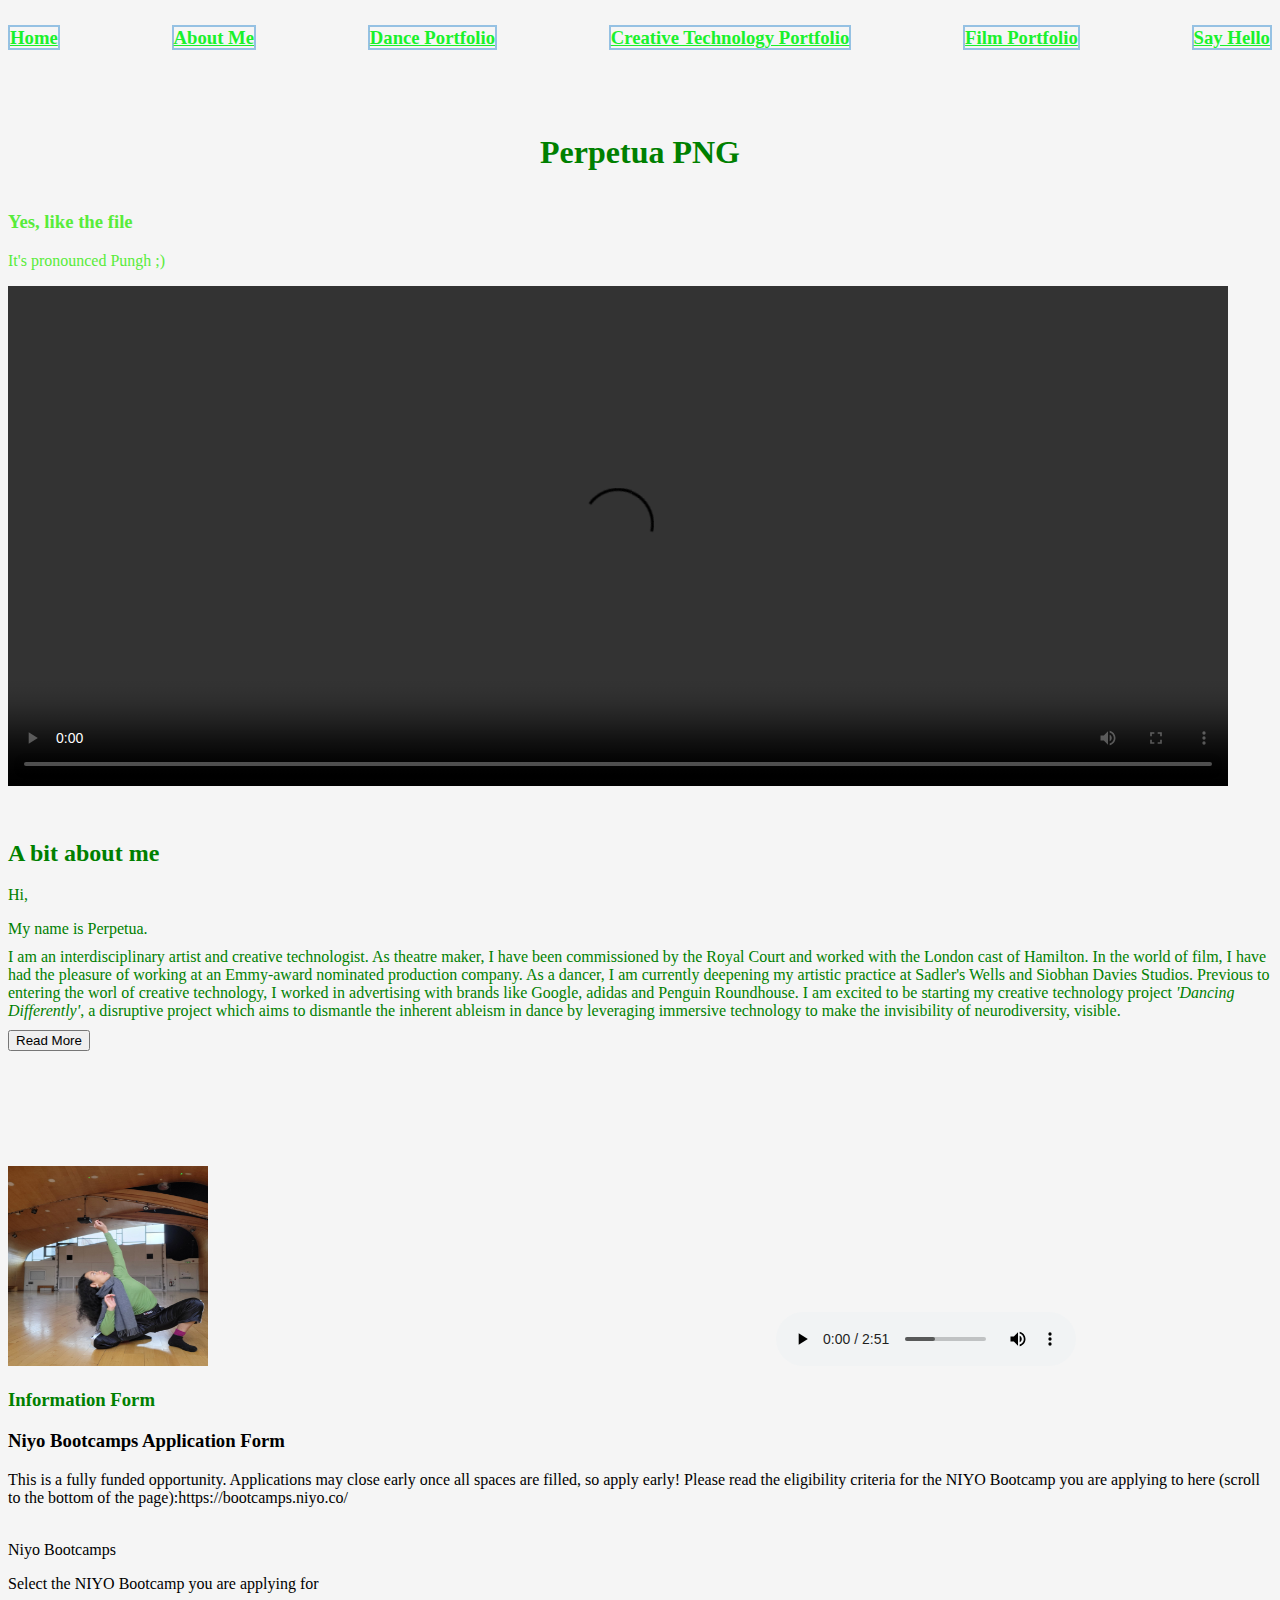
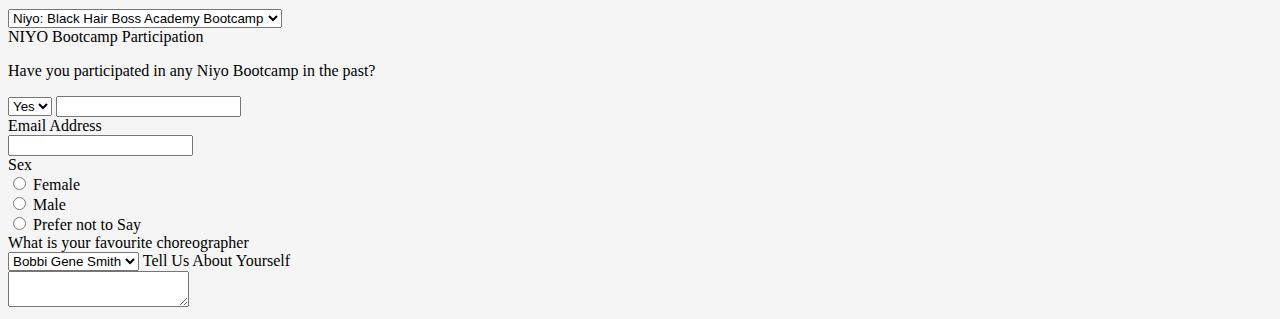
==== Index.html @ 3bb40b98 "On branch main  Initial commit Changes to be committed: 	new file:   Audio.mp3 	new file:   Index.ht" ====
<!DOCTYPE html>
<meta charset="utf-8"
<html>
    <head>
       <link rel="stylesheet" href="style.css">
       <title>Perpetua Png Portfolio</title>
    </head>
    <body>
    <header>
        <nav class="navbar">
            <!--Where do I put the meta viewport info?-->
           <h3><a href="">Home</a></h3>
            <!--How to I do the target_blank for my 'About Me' page?-->
            <h3><a href="#about.html">About Me</a></h3>
            <h3><a href="">Dance Portfolio</a></h3>
            <h3><a href="">Creative Technology Portfolio</a></h3>
            <h3><a href="">Film Portfolio</a></h3>
            <h3><a href="mailto:hello@perpetuathecreative.com">Say Hello</a></h3>
        </nav>
    </header>
    <h1 class="header"style="font-size: 70 px; color:green;"> Perpetua PNG</h1>
    <h3 style="color:rgb(88, 236, 58)">Yes, like the file</h3> 
    <p style="color:rgb(88, 236, 58)">It's pronounced Pungh ;)</p>
    <video width="1220" height="500" controls>
        <source src="STG_flash.mp4" type="video/mp4">
        Your browser does not support the video tag.
    </video>
    <h2 style="color: green;">A bit about me</h2>
  <div class="para">
    <p style="color:green">Hi,</p>
    <p class="tightparagraph"style="color:green">My name is Perpetua.</p>
    <p class="tightparagraph"style="color:green">I am an interdisciplinary artist and creative technologist. As theatre maker, I have been commissioned by the Royal Court and worked with the London cast of Hamilton. In the world of film, I have had the pleasure of working at an Emmy-award nominated production company. As a dancer, I am currently deepening my artistic practice at Sadler's Wells and Siobhan Davies Studios. Previous to entering the worl of creative technology, I worked in advertising with brands like Google, adidas and Penguin Roundhouse. I am excited to be starting my creative technology project <em>'Dancing Differently'</em>, a disruptive project which aims to dismantle the inherent ableism in dance by leveraging immersive technology to make the invisibility of neurodiversity, visible.</p>
    <button>Read More</button>    
</div>
    <img src="dance_image.jpg"class="myImage"><alt="a young mixed race woman with a bright green top and black silk trousers in an open dance studio squatting, her eyes gazing towards both arms which are bent towards the ceiling"/>
    <iframe width="560" height="315" src="https://www.youtube.com/embed/eIAHtb4bmBg?si=Ekfw_MVyRn19LBAZ" title="YouTube video player" frameborder="0" allow="accelerometer; autoplay; clipboard-write; encrypted-media; gyroscope; picture-in-picture; web-share" allowfullscreen></iframe>
    <audio controls>
        <source src="Audio.mp3" type="audio/mp3">
        This browser doesn't support the audio format
    </audio>

    <h3 style="color:green">Information Form</h3>
    <h3>Niyo Bootcamps Application Form</h3>
    <p>This is a fully funded opportunity. Applications may close early once all spaces are filled, so apply early!
        Please read the eligibility criteria for the NIYO Bootcamp you are applying to here (scroll to the bottom of the page):https://bootcamps.niyo.co/</p></br>
        
        <form>
        <label>Niyo Bootcamps</label><br/>
        <p>Select the NIYO Bootcamp you are applying for</p>
        <select>
            <option>Niyo: Black Hair Boss Academy Bootcamp</option>
            <option>Niyo: Data Analytics Bootcamp</option>
            <option>Niyo: FoundHer Bootcamp</option>
            <option>Niyo: Software Development Bootcamp</option>
        </select><br/>

        <label>NIYO Bootcamp Participation</label><br/>
        <p>Have you participated in any Niyo Bootcamp in the past?</p>
        <select>
            <option>Yes</option>
            <option>No</option>
        </select>

    
        <input type="number" /><br/>

        <label>Email Address</label><br/>
        <input type="email" /><br/>

        <label>Sex</label><br/>
        <input type="radio"> Female<br/>
        <input type="radio"> Male<br/>
        <input type="radio"> Prefer not to Say<br/>

        <label>What is your favourite choreographer</label><br/>
        <select>
            <option>Bobbi Gene Smith</option><br/>
            <option>Hofesh Scheter</option><br/>
            <option>Emmanuael Gat</option><br/>
        </select>

        <label>Tell Us About Yourself</label><br/>
        <textarea></textarea><br/>
    </form>
</html>
---- style.css ----
body{background-color:whitesmoke;}
        a{
            border:2px solid rgb(149, 193, 227);
            color:rgb(25, 241, 43);
            font-size:70 px;
        }

        h1{ 
            padding-top: 45px;
        }

        h2{
            padding-top:30px ;
            padding: left 20px;
        }

            h3{ 
                color:aqua
            font-size:20px
        }

.header{
text-align: center;
margin-bottom:20px;
padding-bottom:20px;
}

.tightparagraph{
    margin-top:0px;
    margin-bottom:10px;
}
.myImage{
    height: 200px;
    width:200px;
    align-content:center;
}
.navbar{
    display:flex;
    justify-content: space-between;
    list-style-type: style none;
    padding:0px;
}
.navbar{
font-weight: 200;
}
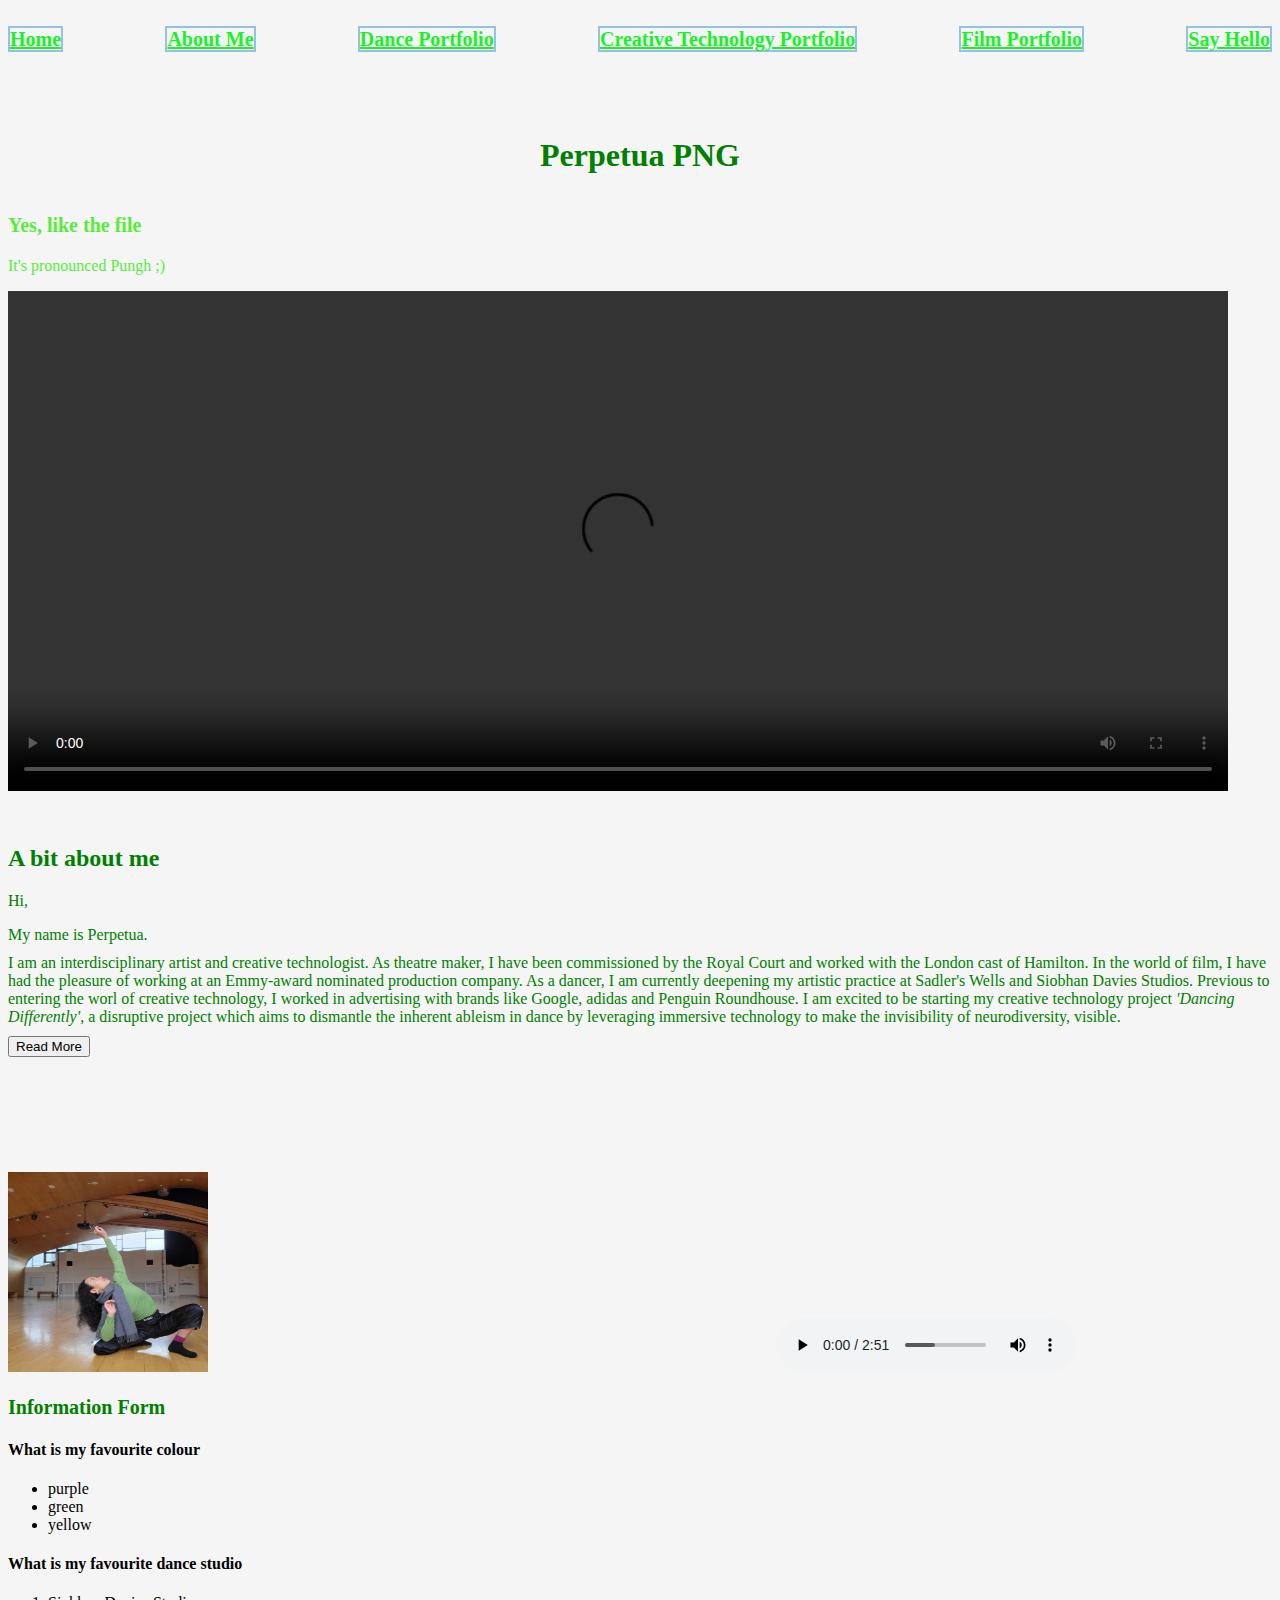
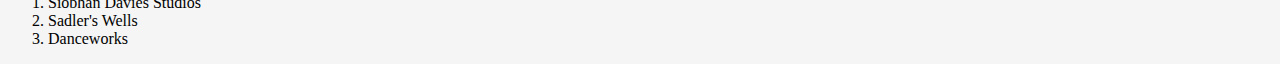
==== commit 6c4c0eae: "new file:   Flexbox.css 	new file:   Flexbox.html 	modified:   Index.html 	modified:   about.html 	n" ====
--- a/Index.html
+++ b/Index.html
@@ -3,6 +3,10 @@
 <html>
     <head>
        <link rel="stylesheet" href="style.css">
+    
+      <link rel="stylesheet" href="https://fonts.googleapis.com/css2?family=Open+Sans:ital,wght@0,300;0,400;0,500;1,300;1,500&display=swap">
+
+      
        <title>Perpetua Png Portfolio</title>
     </head>
     <body>
@@ -40,46 +44,21 @@
     </audio>
 
     <h3 style="color:green">Information Form</h3>
-    <h3>Niyo Bootcamps Application Form</h3>
-    <p>This is a fully funded opportunity. Applications may close early once all spaces are filled, so apply early!
-        Please read the eligibility criteria for the NIYO Bootcamp you are applying to here (scroll to the bottom of the page):https://bootcamps.niyo.co/</p></br>
-        
-        <form>
-        <label>Niyo Bootcamps</label><br/>
-        <p>Select the NIYO Bootcamp you are applying for</p>
-        <select>
-            <option>Niyo: Black Hair Boss Academy Bootcamp</option>
-            <option>Niyo: Data Analytics Bootcamp</option>
-            <option>Niyo: FoundHer Bootcamp</option>
-            <option>Niyo: Software Development Bootcamp</option>
-        </select><br/>
 
-        <label>NIYO Bootcamp Participation</label><br/>
-        <p>Have you participated in any Niyo Bootcamp in the past?</p>
-        <select>
-            <option>Yes</option>
-            <option>No</option>
-        </select>
+<h4>What is my favourite colour</h4>
+    <ul>
+<li>purple</li>
+<li>green</li>
+<li>yellow</li>
+    </ul>
 
-    
-        <input type="number" /><br/>
+    <h4>What is my favourite dance studio</h4>
+    <ol>
+        <li>Siobhan Davies Studios</li>
+        <li>Sadler's Wells</li>
+        <li>Danceworks</li>
+    </ol>
 
-        <label>Email Address</label><br/>
-        <input type="email" /><br/>
 
-        <label>Sex</label><br/>
-        <input type="radio"> Female<br/>
-        <input type="radio"> Male<br/>
-        <input type="radio"> Prefer not to Say<br/>
-
-        <label>What is your favourite choreographer</label><br/>
-        <select>
-            <option>Bobbi Gene Smith</option><br/>
-            <option>Hofesh Scheter</option><br/>
-            <option>Emmanuael Gat</option><br/>
-        </select>
-
-        <label>Tell Us About Yourself</label><br/>
-        <textarea></textarea><br/>
-    </form>
-</html>+       </body>
+       </html>--- a/style.css
+++ b/style.css
@@ -1,5 +1,10 @@
 
-       body{background-color:whitesmoke;}
+      head{
+        font: .family;
+      }
+      
+      body{background-color:whitesmoke;}
+
         a{
             border:2px solid rgb(149, 193, 227);
             color:rgb(25, 241, 43);
@@ -16,8 +21,8 @@
         }
 
             h3{ 
-                color:aqua
-            font-size:20px
+                color:aqua;
+            font-size:20px;
         }
 
 .header{
@@ -43,4 +48,22 @@
 }
 .navbar{
 font-weight: 200;
+}
+
+.flex-item{
+width:23%;
+height:20px;
+background-position:center;
+background-size:cover;
+box-shadow: 10px 10px 50px grey;
+}
+
+.parent-container{
+dislay: flex
+
+}
+
+.first{
+    background-image:url(". ") ;
+
 }